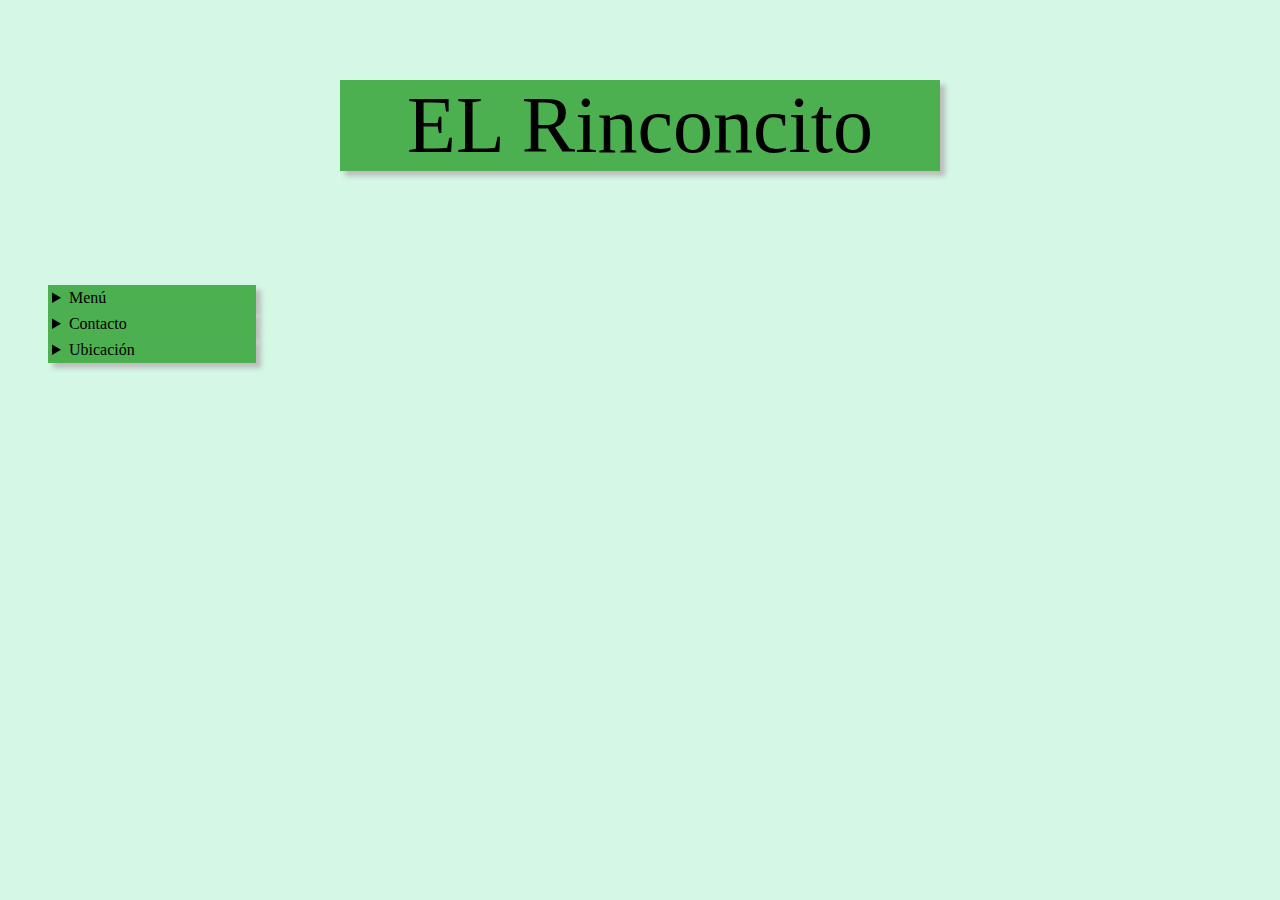
==== Start/menu.html @ 26e6e225 "mejora sustancial" ====
<!DOCTYPE html>
<HTML>
    <head>
        <tittle> 
            <center> 
                <p class="tit"> 
                    EL Rinconcito   
                <p> 
            </center>
        </tittle>

       <link rel="stylesheet" href="Liststyle.css" type="text/css">
    </head>

    <body>
        <br />
        <form>
            <ul>
                <details> 
                    <summary class="summary"> 
                        Menú 
                    </summary>
                    <ul class="li"><li> 
                   <p class="p"> 
                         <details>
                            <summary class="summary">  
                                Precios
                            </summary>
                            <ul class="li"><li> 
                    <p class="p"> 
                        Precios de esto
                    </p> 
                </details> 
                    </p>
                </details>
            
                    <details> 
                        <summary class="summary"> 
                            Contacto 
                        </summary>
                        <ul class="li"><li> 
                       <p class="p"> 
                        <details>
                            <summary  class="summary">  
                                Celular
                            </summary>
                            <ul class="li"><li> 
                           <a href="quiz/Quiz.html">
                            <p class="p"> xxxx-xxxx
                        </details> 
                        </p>
                        </a>
                    </details>


                        <details> 
                            <summary class="summary"> 
                                Ubicación
                            </summary>
                            <ul class="li"><li> 
                           <p class="p"> 
                            <details>
                                <summary class="summary">  
                                    Google Maps
                                </summary>
                                <ul class="li"><li> 
                                <a href="https://www.google.com/maps/place/Plaza+de+Cieneguita/@9.9712952,-83.0306876,19z/data=!4m15!1m8!3m7!1s0x8fa705a72b5316d1:0xf10d039339cc5955!2sCieneguita,+Lim%C3%B3n+Province,+Limon!3b1!8m2!3d9.9786122!4d-83.0321097!16s%2Fg%2F1tks7chj!3m5!1s0x8fa705af2a7a6b8b:0xa080b855ac6642d0!8m2!3d9.971663!4d-83.0305612!16s%2Fg%2F11b7ld43hf?hl=en">
                                <p class="p"> xxxx-xxxx                                
                            </details> 
                            </p>
                            </a>
                        </details>
                        
                </li> </ul>
        </form>
    </body>
 </html>
---- Start/Liststyle.css ----
body {
    background-color: hsl(150, 68%, 90%);

}

.li {
    list-style:circle;
    border-radius: 4px;
    font-family: "Times New Roman", Times;
}

.tit {
  width: 600px;
  background-color: #4CAF50;
  box-shadow: 5px 5px 5px #bbbbbb;
  font-family: "Times New Roman", Times;
  font-size: 80px;
  color: #000000;
  border-radius: 100x #bbbbbb;
  display: flex;
  align-items: center;
  justify-content: center;
}

.summary {
    padding: 4px;
    width: 200px;
    background-color: #4CAF50;
    border: none;
    box-shadow: 5px 5px 5px #bbbbbb;
    cursor: pointer;
    font-family: "Times New Roman", Times;
  }
  
.p {
    padding: 4px;
    margin: 0;
    font-family: "Times New Roman", Times;
    padding: 4px;
    width: 200px;
    background-color: #4CAF50;
    border: none;
    box-shadow: 5px 5px 5px #bbbbbb;
    cursor: pointer;
    font-family: "Times New Roman", Times;
  }

  
  background-image: url("https://goplaya.cr/archivos/IMG-20161105-WA0057.jpg");
  background-size: cover; /* ajusta la imagen al tamaño del contenedor */
  background-repeat: no-repeat; /* evita que se repita la imagen */
  background-position: center center; /* centra la imagen en el contenedor */
  backdrop-filter: blur ;
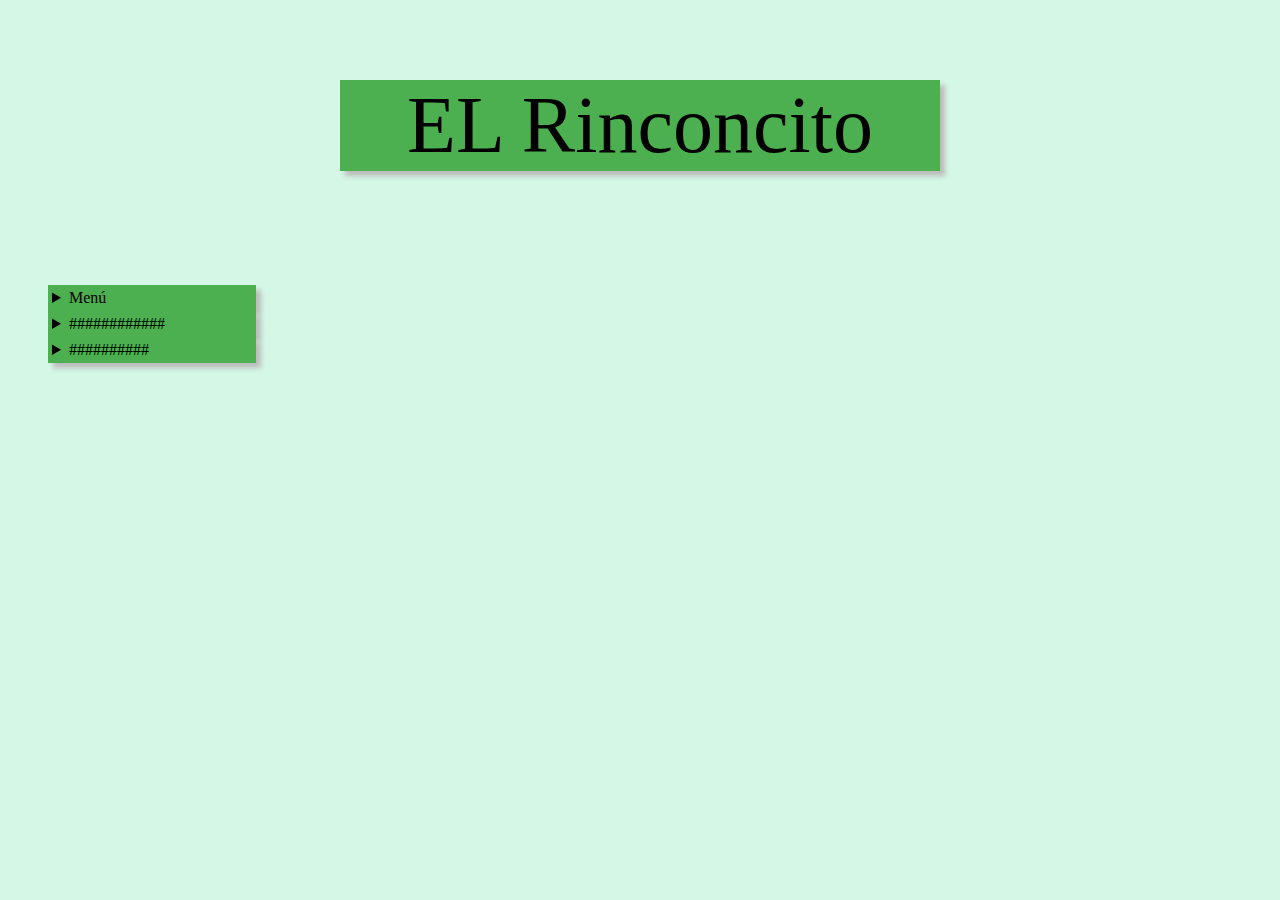
==== commit 0bb51ad8: "am" ====
--- a/Start/menu.html
+++ b/Start/menu.html
@@ -26,23 +26,19 @@
                             <summary class="summary">  
                                 Precios
                             </summary>
-                            <ul class="li"><li> 
-                    <p class="p"> 
-                        Precios de esto
-                    </p> 
-                </details> 
-                    </p>
+                         </details> 
+                  </p>
                 </details>
             
                     <details> 
                         <summary class="summary"> 
-                            Contacto 
+                            ############
                         </summary>
                         <ul class="li"><li> 
                        <p class="p"> 
                         <details>
                             <summary  class="summary">  
-                                Celular
+                                ###############
                             </summary>
                             <ul class="li"><li> 
                            <a href="quiz/Quiz.html">
@@ -55,13 +51,13 @@
 
                         <details> 
                             <summary class="summary"> 
-                                Ubicación
+                                ##########
                             </summary>
                             <ul class="li"><li> 
                            <p class="p"> 
                             <details>
                                 <summary class="summary">  
-                                    Google Maps
+                                    ########
                                 </summary>
                                 <ul class="li"><li> 
                                 <a href="https://www.google.com/maps/place/Plaza+de+Cieneguita/@9.9712952,-83.0306876,19z/data=!4m15!1m8!3m7!1s0x8fa705a72b5316d1:0xf10d039339cc5955!2sCieneguita,+Lim%C3%B3n+Province,+Limon!3b1!8m2!3d9.9786122!4d-83.0321097!16s%2Fg%2F1tks7chj!3m5!1s0x8fa705af2a7a6b8b:0xa080b855ac6642d0!8m2!3d9.971663!4d-83.0305612!16s%2Fg%2F11b7ld43hf?hl=en">
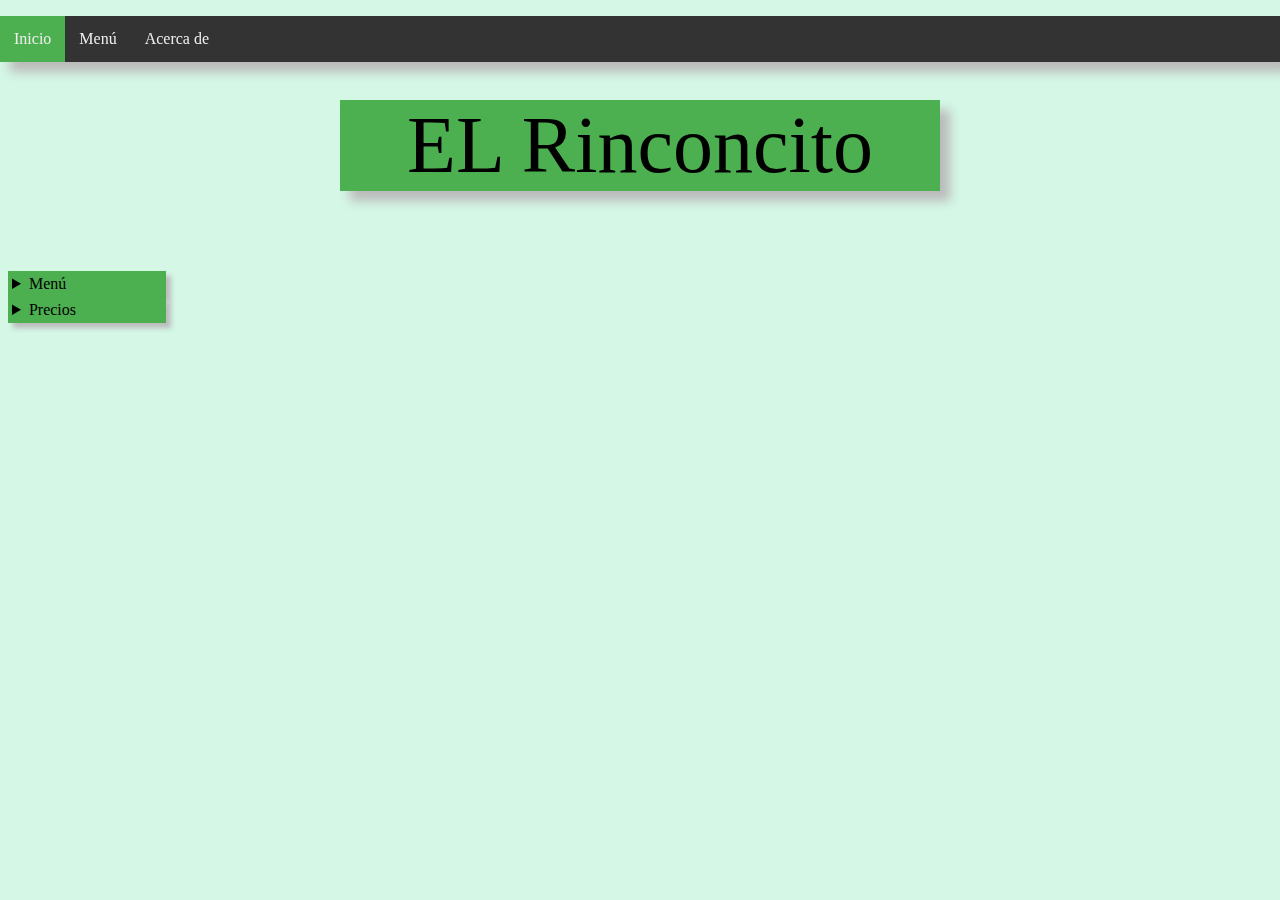
==== commit 82f2146b: "Mejora sustancial" ====
--- a/Start/menu.html
+++ b/Start/menu.html
@@ -1,74 +1,48 @@
 <!DOCTYPE html>
 <HTML>
+
     <head>
-        <tittle> 
-            <center> 
-                <p class="tit"> 
-                    EL Rinconcito   
-                <p> 
-            </center>
-        </tittle>
+        <link rel="stylesheet" href="Liststyle.css" type="text/css">
+ <head>
+ <body>
+  <ul>
+   <li class="active"><a href="../index.html"> Inicio </a></li>
+   <li><a href="menu.html">Menú</a></li>
+   <li><a>Acerca de</a></li>
+  </ul>
+  </body>
+  <div>
+     <p>
+         <tittle> 
+             <center> 
+                 <p class="content">   EL Rinconcito    </p> 
+             </center>
+         </title>
+         <details class="detail"> 
+            <summary class="summary"> 
+                Menú 
+            </summary>
+    
+           <p class="p"> 
+              Hola hola
+               
+          </p>  
+        </details>
 
-       <link rel="stylesheet" href="Liststyle.css" type="text/css">
-    </head>
+        <details class="detail"> 
+            <summary class="summary"> 
+                Precios
+            </summary>
+    
+           <p class="p"> 
+              Hola hola
+               
+          </p>  
+        </details>
 
-    <body>
-        <br />
-        <form>
-            <ul>
-                <details> 
-                    <summary class="summary"> 
-                        Menú 
-                    </summary>
-                    <ul class="li"><li> 
-                   <p class="p"> 
-                         <details>
-                            <summary class="summary">  
-                                Precios
-                            </summary>
-                         </details> 
-                  </p>
-                </details>
-            
-                    <details> 
-                        <summary class="summary"> 
-                            ############
-                        </summary>
-                        <ul class="li"><li> 
-                       <p class="p"> 
-                        <details>
-                            <summary  class="summary">  
-                                ###############
-                            </summary>
-                            <ul class="li"><li> 
-                           <a href="quiz/Quiz.html">
-                            <p class="p"> xxxx-xxxx
-                        </details> 
-                        </p>
-                        </a>
-                    </details>
+     </p>
 
+  </div>
+</head>
+</html>
 
-                        <details> 
-                            <summary class="summary"> 
-                                ##########
-                            </summary>
-                            <ul class="li"><li> 
-                           <p class="p"> 
-                            <details>
-                                <summary class="summary">  
-                                    ########
-                                </summary>
-                                <ul class="li"><li> 
-                                <a href="https://www.google.com/maps/place/Plaza+de+Cieneguita/@9.9712952,-83.0306876,19z/data=!4m15!1m8!3m7!1s0x8fa705a72b5316d1:0xf10d039339cc5955!2sCieneguita,+Lim%C3%B3n+Province,+Limon!3b1!8m2!3d9.9786122!4d-83.0321097!16s%2Fg%2F1tks7chj!3m5!1s0x8fa705af2a7a6b8b:0xa080b855ac6642d0!8m2!3d9.971663!4d-83.0305612!16s%2Fg%2F11b7ld43hf?hl=en">
-                                <p class="p"> xxxx-xxxx                                
-                            </details> 
-                            </p>
-                            </a>
-                        </details>
-                        
-                </li> </ul>
-        </form>
-    </body>
- </html>
-
--- a/Start/Liststyle.css
+++ b/Start/Liststyle.css
@@ -3,11 +3,11 @@
 
 }
 
-.li {
+.lil {
     list-style:circle;
     border-radius: 4px;
     font-family: "Times New Roman", Times;
-}
+  }
 
 .tit {
   width: 600px;
@@ -22,9 +22,14 @@
   justify-content: center;
 }
 
+
+.summary:hover {
+  background-color: rgba(0, 0, 0, 0.7);
+  cursor: pointer;
+}
 .summary {
     padding: 4px;
-    width: 200px;
+    width: 150px;
     background-color: #4CAF50;
     border: none;
     box-shadow: 5px 5px 5px #bbbbbb;
@@ -45,6 +50,56 @@
     font-family: "Times New Roman", Times;
   }
 
+
+ 
+ul {
+    list-style-type: none;
+    margin: o;
+    padding: 0;
+    overflow: hidden;
+    position: fixed;
+    top: 0;
+    left: 0;
+    width: 100%;
+    background-color: #333;
+    box-shadow: 10px 10px 10px #bbbbbb;
+
+}
+li {
+   float:left
+}
+li a {
+    display:block;
+    color: #eee;
+    text-align: center;
+    padding: 14px;
+    text-decoration: none;
+}
+
+li:hover {
+    background-color: rgba(0,0,0,0.2);
+    cursor: pointer;
+}
+
+.active {
+    background-color: #4CAF50;
+}
+
+.content {
+    margin-top: 100px;
+    width: 600px;
+    background-color: #4CAF50;
+    box-shadow: 10px 10px 10px #bbbbbb;
+    font-family: "Times New Roman", Times;
+    font-size: 80px;
+    color: #000000;
+    border-radius: 100x #bbbbbb;
+    display: flex;
+    align-items: center;
+    justify-content: center;
+  
+}   
+
   
   background-image: url("https://goplaya.cr/archivos/IMG-20161105-WA0057.jpg");
   background-size: cover; /* ajusta la imagen al tamaño del contenedor */
